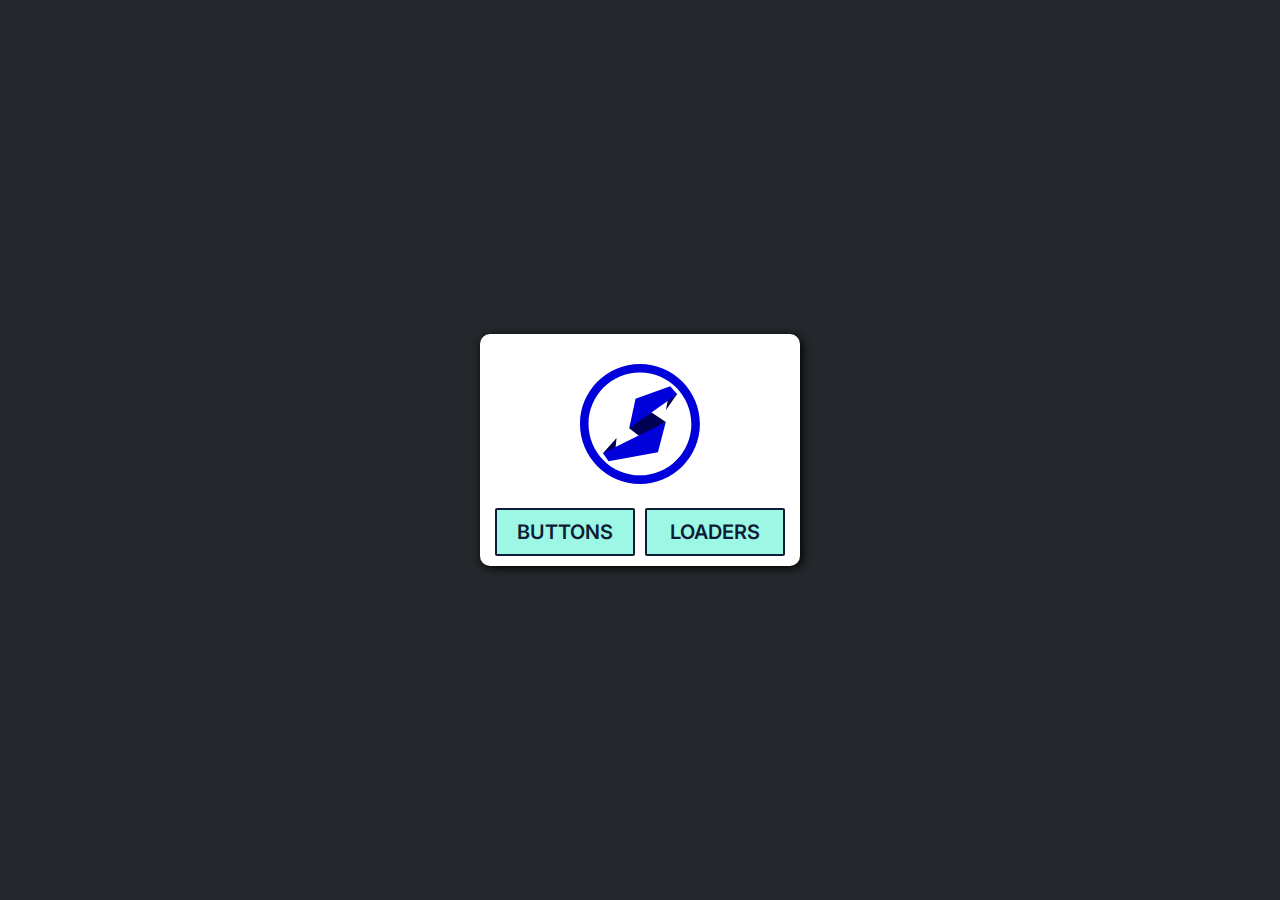
==== index.html @ 38f2e3d8 "ADD: index.html, main.scss, sk-logo.svg, button.html, loaders.html" ====
<!DOCTYPE html>
<html lang="en">
<head>
    <meta charset="UTF-8">
    <meta http-equiv="X-UA-Compatible" content="IE=edge">
    <meta name="viewport" content="width=device-width, initial-scale=1.0">
    <title>Element Library</title>
    <link rel="stylesheet" href="./src/css/main.css">
    <link href="https://fonts.googleapis.com/css2?family=Poppins:wght@400;600&display=swap" rel="stylesheet">   
</head>
<body>
<div id="main-container">

    <div id="logo-container">
        <a href="index.html">
        <svg width="100%" height="100%" viewBox="0 0 563 563" version="1.1" xmlns="http://www.w3.org/2000/svg" xmlns:xlink="http://www.w3.org/1999/xlink" xml:space="preserve" xmlns:serif="http://www.serif.com/" style="fill-rule:evenodd;clip-rule:evenodd;stroke-linejoin:round;stroke-miterlimit:2;">
            <g transform="matrix(1,0,0,1,-601.25,-506.233)">
                <g transform="matrix(1,0,0,1,-346.842,-131.614)">
                    <g>
                        <g transform="matrix(1.0878,0,0,1.0878,356.663,148.02)">
                            <path d="M802.233,450.292C659.541,450.292 543.694,566.139 543.694,708.83C543.694,851.522 659.541,967.369 802.233,967.369C944.924,967.369 1060.77,851.522 1060.77,708.83C1060.77,566.139 944.924,450.292 802.233,450.292ZM802.233,487.063C924.629,487.063 1024,586.434 1024,708.83C1024,831.227 924.629,930.597 802.233,930.597C679.836,930.597 580.466,831.227 580.466,708.83C580.466,586.434 679.836,487.063 802.233,487.063Z" style="fill:rgb(0,0,218);"/>
                        </g>
                        <g transform="matrix(0.476133,0.084475,-0.084475,0.476133,874.175,564.213)">
                            <g>
                                <g transform="matrix(5.46421,0,0,5.46421,-5765.44,-3823.07)">
                                    <path d="M1216.87,779.867L1255.5,796.807L1217.14,831.715L1193.49,819.477L1216.87,779.867Z" style="fill:rgb(0,0,82);"/>
                                </g>
                                <g transform="matrix(5.46421,0,0,5.46421,-5765.44,-3823.07)">
                                    <path d="M1174.37,840.107L1176.13,863.622L1155.4,871.244L1174.37,840.107Z" style="fill:rgb(0,0,82);"/>
                                </g>
                                <g transform="matrix(5.46421,0,0,5.46421,-5765.44,-3823.07)">
                                    <path d="M1266.94,744.757C1263.24,751.125 1257.33,764.426 1251.86,776.363L1252.46,754.804L1266.94,744.757Z" style="fill:rgb(0,0,82);"/>
                                </g>
                                <g transform="matrix(5.46421,0,0,5.46421,-5765.44,-3823.07)">
                                    <path d="M1195.45,765.878L1252.2,733.248L1266.94,744.748L1193.49,819.477L1195.45,765.878Z" style="fill:rgb(0,0,218);"/>
                                </g>
                                <g transform="matrix(5.46421,0,0,5.46421,-5765.44,-3823.07)">
                                    <path d="M1255.5,796.807L1251.11,852.141L1167.73,883.407L1155.4,871.258L1255.5,796.807Z" style="fill:rgb(0,0,218);"/>
                                </g>
                            </g>
                        </g>
                    </g>
                </g>
            </g>
        </svg>
    </a>
    </div> <!-- /logo-area -->

<div id="button-container">
        
    <a href="button.html">
        BUTTONS
    </a>
    <a href="loaders.html">
        loaders
    </a>
</div> <!-- button-container -->
    </div><!-- /main-container -->
</body>
</html>
---- src/css/main.css ----
@import url("https://fonts.googleapis.com/css2?family=Inter:wght@100;300;400;500;700&display=swap");
* {
  margin: 0;
  padding: 0;
  box-sizing: border-box;
  font-family: "Inter", sans-serif;
}

body {
  height: 100vh;
  width: 100%;
  background-color: #24272b;
  display: flex;
  justify-content: center;
  align-items: center;
}
body #main-container {
  height: auto;
  width: 25%;
  background-color: #fff;
  padding: 10px;
  border-radius: 10px;
  box-shadow: 2px 2px 10px 0 rgb(0, 0, 0);
}
body #main-container #logo-container {
  height: 40%;
  width: 40%;
  display: block;
  margin: 20px auto;
}
body #main-container #logo-container svg g {
  box-shadow: 0 0 5px 2px rgba(0, 0, 0, 0.25);
}
body #main-container #button-container {
  display: flex;
  justify-content: center;
}
body #main-container #button-container a {
  height: auto;
  width: 50%;
  display: block;
  background: #9df7e5;
  padding: 10px 5px;
  margin: 0 5px;
  text-transform: uppercase;
  text-decoration: none;
  text-align: center;
  font-size: 1.25em;
  font-weight: 600;
  color: #0e1c36;
  transition: all 0.25s ease-in-out;
  border: 2px solid #0e1c36;
  border-radius: 2px;
}
body #main-container #button-container a:hover {
  background: #607B7D;
  color: #DECCCC;
}/*# sourceMappingURL=main.css.map */
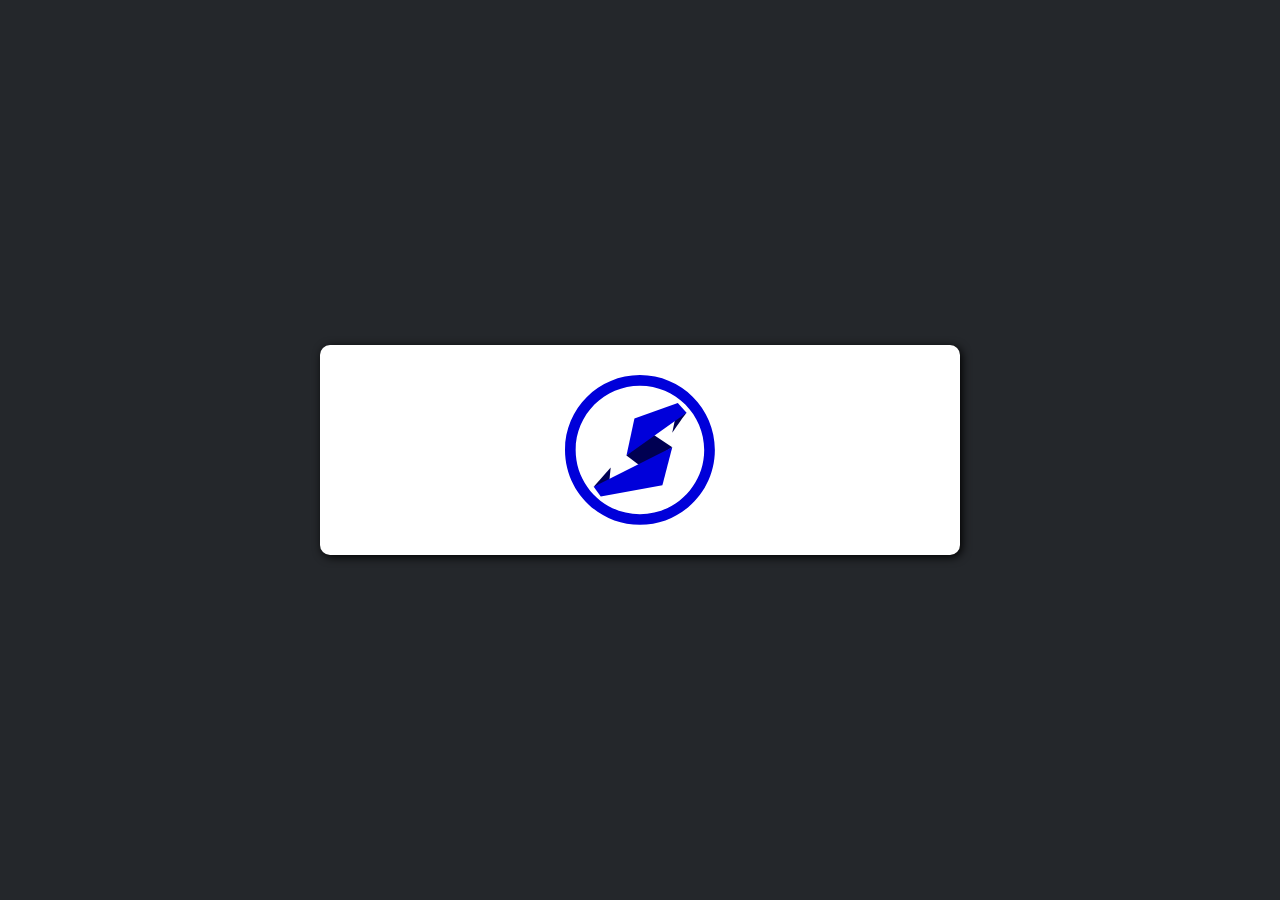
==== commit 0edf9da3: "Working on index page" ====
--- a/index.html
+++ b/index.html
@@ -9,7 +9,7 @@
     <link href="https://fonts.googleapis.com/css2?family=Poppins:wght@400;600&display=swap" rel="stylesheet">   
 </head>
 <body>
-<div id="main-container">
+<div id="main-container" class="shrinky-dink enhance">
 
     <div id="logo-container">
         <a href="index.html">
@@ -48,13 +48,16 @@
 
 <div id="button-container">
         
-    <a href="button.html">
+    <!-- <a href="button.html">
         BUTTONS
     </a>
     <a href="loaders.html">
         loaders
-    </a>
+    </a> -->
 </div> <!-- button-container -->
+
+<!-- TODO Create single page load that grows in width & loads the different elements   -->
+
     </div><!-- /main-container -->
 </body>
 </html>--- a/src/css/main.css
+++ b/src/css/main.css
@@ -15,21 +15,17 @@
   align-items: center;
 }
 body #main-container {
-  height: auto;
-  width: 25%;
   background-color: #fff;
   padding: 10px;
   border-radius: 10px;
   box-shadow: 2px 2px 10px 0 rgb(0, 0, 0);
+  transition: width 0.25s ease-in-out;
 }
 body #main-container #logo-container {
-  height: 40%;
-  width: 40%;
+  height: 150px;
+  width: 150px;
   display: block;
   margin: 20px auto;
-}
-body #main-container #logo-container svg g {
-  box-shadow: 0 0 5px 2px rgba(0, 0, 0, 0.25);
 }
 body #main-container #button-container {
   display: flex;
@@ -55,4 +51,15 @@
 body #main-container #button-container a:hover {
   background: #607B7D;
   color: #DECCCC;
+}
+body #main-container:hover {
+  width: 70%;
+}
+body .shrinky-dink {
+  height: auto;
+  width: 25%;
+}
+body .enhance {
+  height: auto;
+  width: 50%;
 }/*# sourceMappingURL=main.css.map */